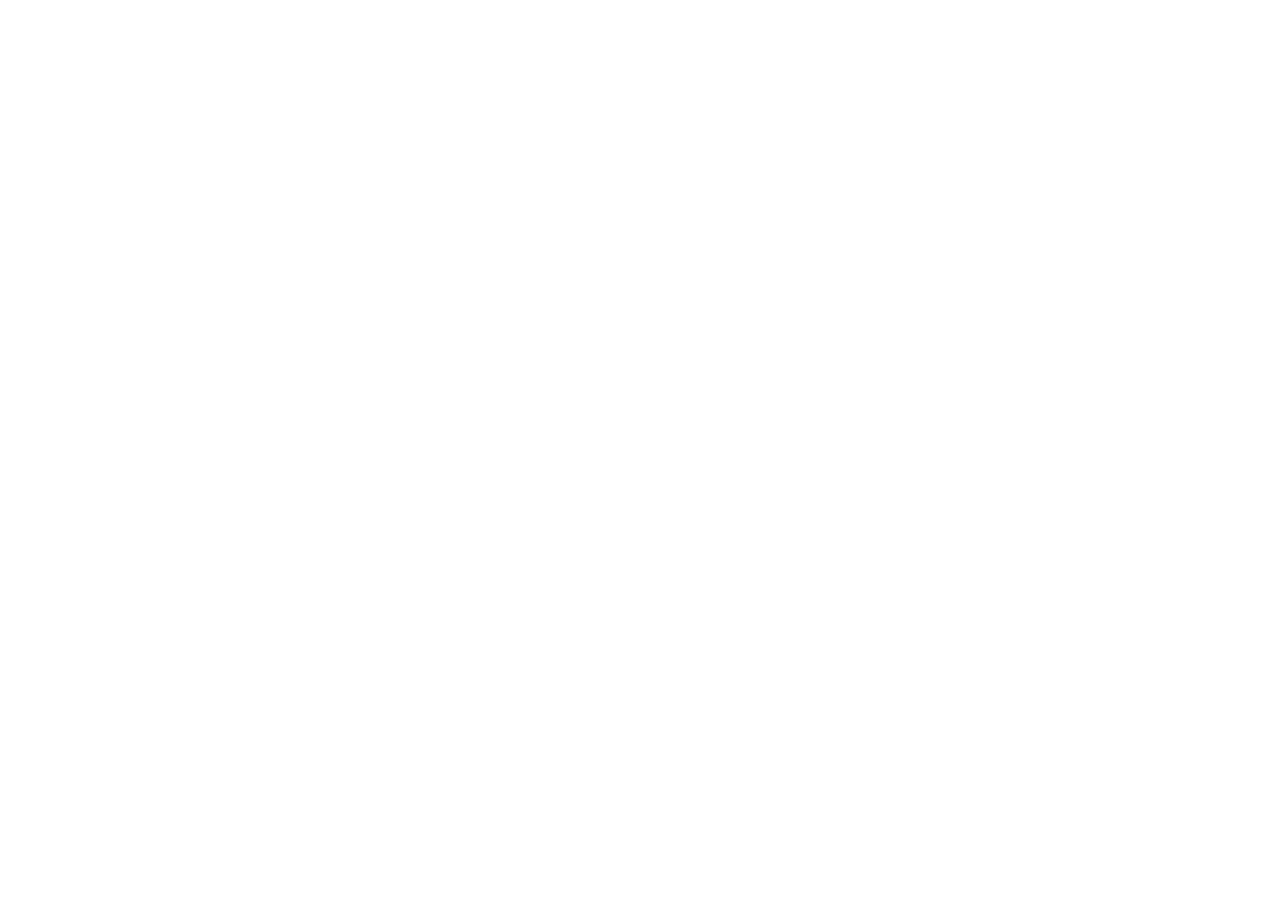
==== index.html @ 0663a37f "ECF-1 project create" ====
<!DOCTYPE html>
<html lang="en">
<head>
    <meta charset="UTF-8">
    <meta name="viewport" content="width=device-width, initial-scale=1.0">
    <title>Document</title>
</head>
<body>
    
</body>
</html>
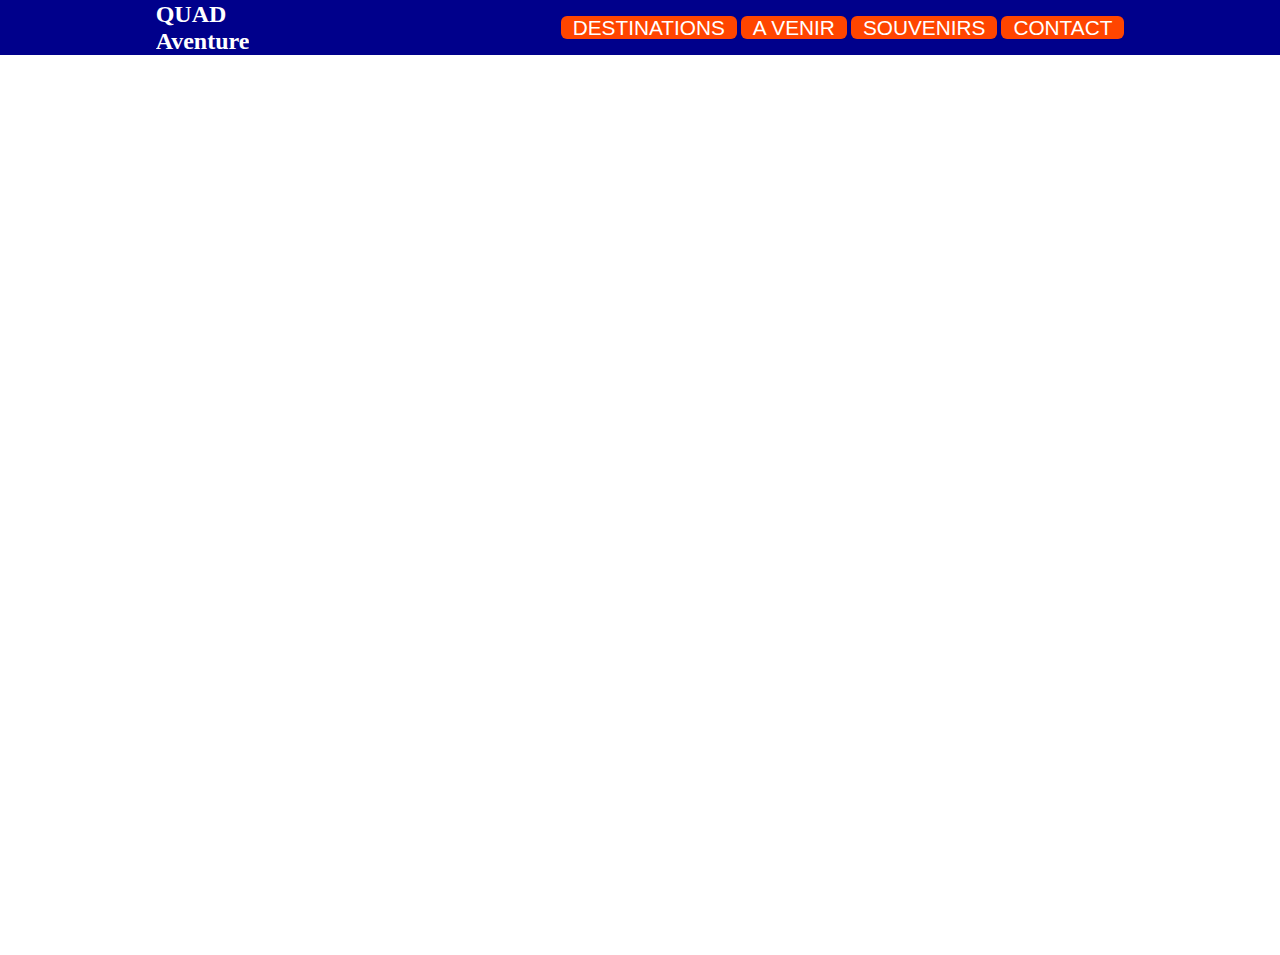
==== commit 965eff10: "First html, css, js pages, and photos and videos" ====
--- a/index.html
+++ b/index.html
@@ -1,11 +1,52 @@
 <!DOCTYPE html>
 <html lang="en">
+
 <head>
     <meta charset="UTF-8">
     <meta name="viewport" content="width=device-width, initial-scale=1.0">
     <title>Document</title>
+    <link rel="stylesheet" href="./asset/css/style.css">
 </head>
+
 <body>
-    
+    <header>
+        <nav>
+            <h1>QUAD<br>Aventure</h1>
+            <div class="btn">
+                <a href="#" class="activeDivDest">DESTINATIONS</a>
+                <a href="#">A VENIR</a>
+                <a href="#">SOUVENIRS</a>
+                <a href="#">CONTACT</a>
+            </div>
+            <img src="./asset/img/menu_burger_icon_white.webp" alt="menu Burger" class="menuBurger" id="menuBurger">
+        </nav>
+        <div class="btnBurger" id="btnBurger">
+            <a href="#" class="activeDivDest">DESTINATIONS</a>
+            <a href="#">A VENIR</a>
+            <a href="#">SOUVENIRS</a>
+            <a href="#">CONTACT</a>
+        </div>
+    </header>
+
+    <main>
+        <div class="bloc">
+            <video src="./asset/video/background-video.mp4" autoplay="autoplay" muted="" loop="infinite"></video>
+            
+            <div id="destinations" class="active">
+
+            </div>
+
+        </div>
+
+    </main>
+
+    <footer>
+
+    </footer>
+
+
+
+    <script src="./asset/js/main.js"></script>
 </body>
+
 </html>--- a/asset/css/style.css
+++ b/asset/css/style.css
@@ -0,0 +1,143 @@
+*{
+    margin: 0;
+    padding: 0;
+    overflow-x: hidden;  /* Permet de cacher la barre de défilement horizontale */
+}
+
+nav img{
+    width: 30px;                /* Taille de l'image-icone du menu "Burger" */
+    height: 25px;
+}
+
+nav{
+background-color: darkblue;
+display: flex;
+height: 55px;
+justify-content: space-around;
+align-items: center;
+}
+
+h1{
+    color: white;
+    font-size: 1.5rem;
+    cursor: pointer;
+}
+
+
+a{
+    text-decoration: none;
+    font-family: Arial, Helvetica, sans-serif;
+    transition: .5s;
+    /* line-height: 1.5rem; */
+}
+
+nav a , .btnBurger a{
+    color: white;
+    background-color: orangered;
+    border-radius: 6px;
+    font-size: 1.3rem;
+    padding: 0 12px;
+}
+
+/* Au survol de la souris sur les boutons, j'inverse les couleurs */
+a:hover{                        
+    background-color: white;
+    color: orangered;
+}
+
+#destinations a{
+    color: black;
+    font-weight: 900;
+    font-size: 1.0rem;
+}
+
+
+
+
+.menuBurger{
+    display: none;              /* Par défaut l'image-icone du menu "Burger" n'apparait pas */
+}
+
+.btnBurger{
+    display: none;              /* Par défaut les boutons du menu "Burger" n'apparaissent pas */
+    flex-direction: column;     /* Les boutons apparaitrons verticalement */
+    height: 100px;
+    justify-content: space-between;
+}
+
+/* En dessous de 680px : */
+@media(max-width: 680px){
+    .menuBurger{
+        display: block;         /* Affichage du menu "Burger" */
+        cursor: pointer;        /* Affichage souris style main pour indiquer que c'est cliquable */
+    }
+    .btn{
+        display: none;          /* On n'affiche plus les bouttons du menu horizontale */
+    }
+    .disparition{
+        display: flex;          /* Apparition du menu "Burger" (via la fonction interrupteur (toggle) en JS) */
+    }
+}
+
+/*______________________ MAIN _______________________________*/
+.bloc{
+    height: 100vh;
+    width: 100vh;
+    overflow: hidden;
+
+}
+
+.bloc video{
+    position: absolute;
+    min-width: 100%;
+    min-height: 100%;
+    top: 50%;
+    left: 50%;
+    z-index: -100;
+    transform: translate(-50%, -50%);
+    display: flex;
+    justify-content: center;
+
+}
+
+main{
+
+    overflow: hidden;
+    display: flex;
+    justify-content: center;
+    height: 100%;
+}
+
+#destinations{
+    display: none;
+    flex-direction: column;
+    align-items: center;
+    width: 200px;
+}
+
+#exclusif{
+    display: flex;
+    flex-direction: column;
+    align-items: center;
+    width: 400px;
+    font-size: large;
+    font-weight: 700;
+    color: darkblue;
+}
+
+
+/*_________________________________________________________________*/
+
+.background{ 
+    background-size: cover; /* S'assure que l'image couvre tout l'élément */ 
+    background-position: top; /* Place l'image en haut de la div */ 
+    background-repeat: no-repeat; /* Empêche la répétition de l'image */
+    width: 100%;
+    height: 100vh;    /* 100% de la hauteur de la vue */
+}
+
+#mars{
+    background-position: center; 
+}
+
+
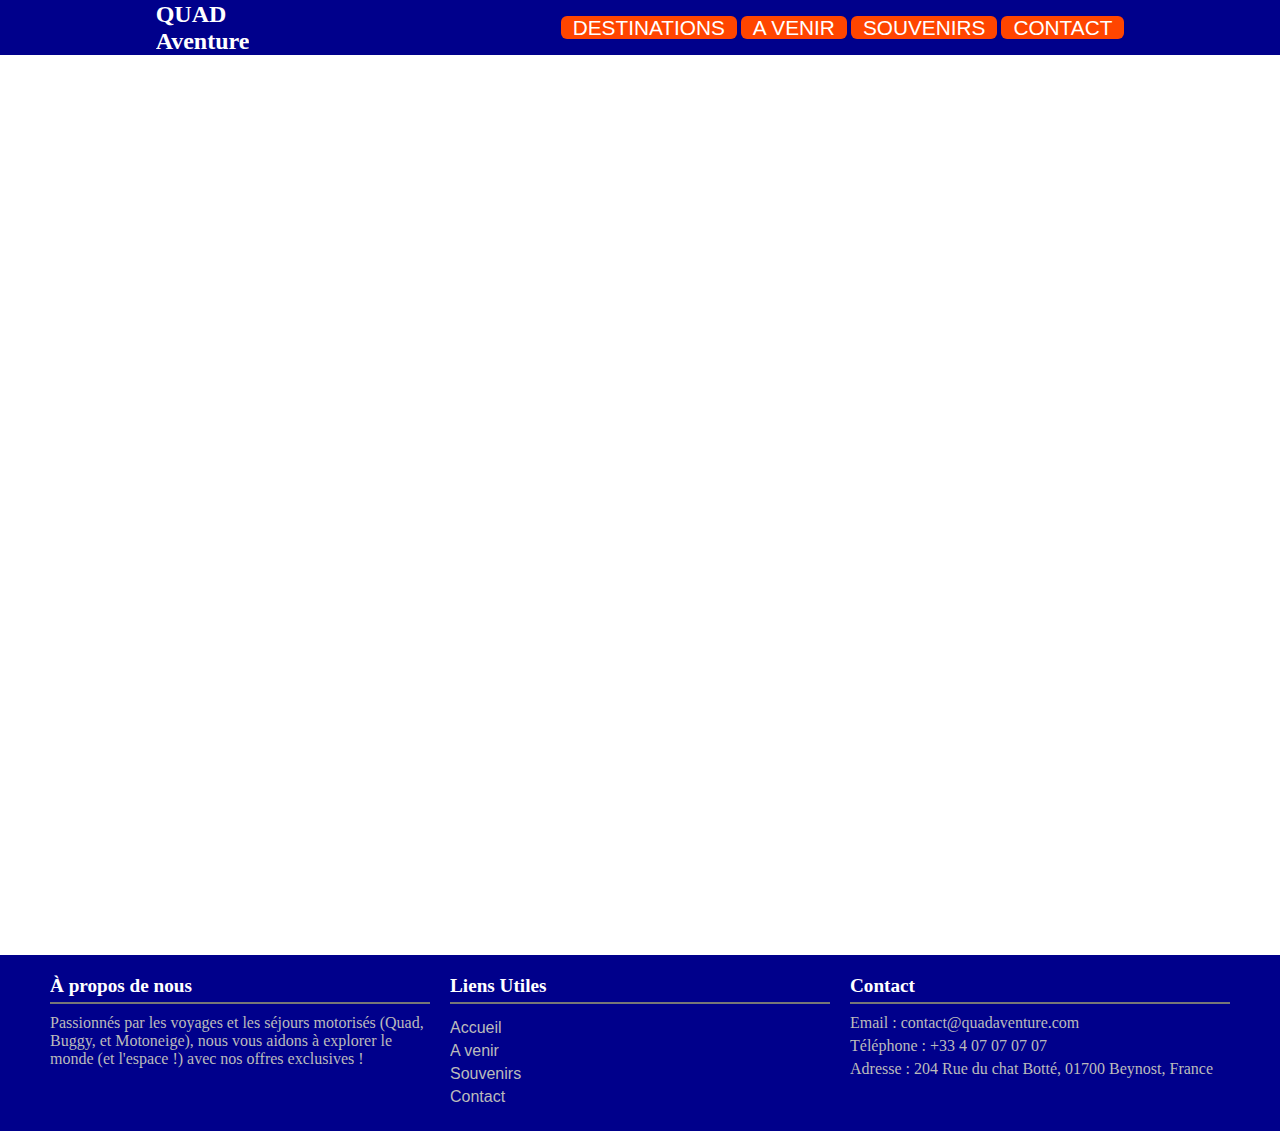
==== commit a1dbb719: "add photos and new page contact.html" ====
--- a/index.html
+++ b/index.html
@@ -14,17 +14,17 @@
             <h1>QUAD<br>Aventure</h1>
             <div class="btn">
                 <a href="#" class="activeDivDest">DESTINATIONS</a>
-                <a href="#">A VENIR</a>
-                <a href="#">SOUVENIRS</a>
-                <a href="#">CONTACT</a>
+                <a href="./mars.html">A VENIR</a>
+                <a href="./souvenirs.html">SOUVENIRS</a>
+                <a href="./contact.html">CONTACT</a>
             </div>
             <img src="./asset/img/menu_burger_icon_white.webp" alt="menu Burger" class="menuBurger" id="menuBurger">
         </nav>
         <div class="btnBurger" id="btnBurger">
             <a href="#" class="activeDivDest">DESTINATIONS</a>
-            <a href="#">A VENIR</a>
-            <a href="#">SOUVENIRS</a>
-            <a href="#">CONTACT</a>
+            <a href="./mars.html">A VENIR</a>
+            <a href="./souvenirs.html">SOUVENIRS</a>
+            <a href="./contact.html">CONTACT</a>
         </div>
     </header>
 
@@ -40,8 +40,32 @@
 
     </main>
 
-    <footer>
+    <footer class="footer">
+        <div class="container">
 
+            <div class="section">
+                <h2>À propos de nous</h2>
+                <p>Passionnés par les voyages et les séjours motorisés (Quad, Buggy, et Motoneige), nous vous aidons à explorer le monde (et l'espace !) avec nos offres exclusives !</p>
+            </div>
+
+            <div class="section">
+                <h2>Liens Utiles</h2>
+                <ul>
+                    <li><a href="./index.html">Accueil</a></li>
+                    <li><a href="./mars.html">A venir</a></li>
+                    <li><a href="./souvenirs.html">Souvenirs</a></li>
+                    <li><a href="./contact.html">Contact</a></li>
+                </ul>
+            </div>
+
+            <div class="section">
+                <h2>Contact</h2>
+                <p>Email : contact@quadaventure.com</p>
+                <p>Téléphone : +33 4 07 07 07 07</p>
+                <p>Adresse : 204 Rue du chat Botté, 01700 Beynost, France</p>
+            </div>
+
+        </div>
     </footer>
 
 
--- a/asset/css/style.css
+++ b/asset/css/style.css
@@ -104,6 +104,8 @@
 
     overflow: hidden;
     display: flex;
+    flex-direction: column;
+    align-items: center;
     justify-content: center;
     height: 100%;
 }
@@ -126,7 +128,7 @@
 }
 
 
-/*_________________________________________________________________*/
+/*_____Background Générique quelques soit la page html.___(cf. main.js)____*/
 
 .background{ 
     background-size: cover; /* S'assure que l'image couvre tout l'élément */ 
@@ -140,4 +142,176 @@
     background-position: center; 
 }
 
-
+/* Grille ____________________________________*/
+
+.canada-container, .bresil-container, .maroc-container, .tunisie-container{
+    display: grid;
+    gap: 20px;
+    padding: 20px;
+    background-color: white;
+    border-radius: 8px;
+    box-shadow: 0 0 10px rgba(0, 0, 0, 0.1);
+}
+
+.sejour-item{
+    background-color: #fff;
+    border: 1px solid #ddd;
+    border-radius: 8px;
+    overflow: hidden;
+    box-shadow: 0 0 10px rgba(0, 0, 0, 0.1);
+    text-align: center;
+}
+
+.sejour-item img{
+    width: 100%;
+    height: auto;
+}
+
+.sejour-item p{
+    padding: 10px;
+    margin: 0;
+}
+
+@media (min-width: 600px){
+    .canada-container, .maroc-container{
+        grid-template-columns: repeat(2, 1fr);
+    }
+    .bresil-container, .tunisie-container{
+        grid-template-columns: repeat(2, 1fr);
+    }
+}
+
+@media (min-width: 900px){
+    .canada-container, .maroc-container, .tunisie-container{
+        grid-template-columns: repeat(3, 1fr);
+    }
+}
+
+
+/* footer_________________________________*/
+
+
+
+.footer {
+    background-color: darkblue;
+    color: #fff;
+    padding: 20px 0;
+    font-size: 1rem;
+}
+
+.container {
+    display: flex;
+    justify-content: space-between;
+    max-width: 1200px;
+    margin: 0 auto;
+    padding: 0 20px;
+}
+
+.section {
+    flex: 1;
+    margin: 0 10px;
+}
+
+.section h2 {
+    font-size: 1.2rem;
+    margin-bottom: 10px;
+    border-bottom: 2px solid #777;
+    padding-bottom: 5px;
+}
+
+.section p, .section a {
+    margin: 5px 0;
+    color: #bbb;
+    text-decoration: none;
+}
+
+.section a:hover {
+    color: orangered;
+    text-decoration: underline;
+}
+
+.section ul {
+    list-style: none;
+    padding: 0;
+}
+
+.section ul li {
+    margin: 5px 0;
+}
+
+@media (max-width: 760px) {
+    .container {
+        flex-direction: column;
+        align-items: center;
+    }
+
+    .section {
+        margin: 10px 0;
+        text-align: center;
+    }
+}
+
+/*______ Formulaire _______________*/
+
+
+.formulaire{
+    font-family: sans-serif;
+    padding: 20px;
+    display: flex;
+    justify-content: center;
+    align-items: center;
+    min-height: 100vh;
+    background-color: #fff;
+    border-radius: 8px;
+    box-shadow: 0 0 10px rgba(0, 0, 0, 0.1);
+    max-width: 500px;
+    width: 100%;
+    box-sizing: border-box;
+}
+
+h3 {
+    text-align: center;
+    margin-bottom: 20px;
+}
+
+.form-label {
+    margin-bottom: 15px;
+}
+
+label {
+    display: block;
+    margin-bottom: 5px;
+}
+
+input, button {
+    width: 100%;
+    padding: 10px;
+    margin: 5px 0;
+    border: 1px solid #ccc;
+    border-radius: 5px;
+    box-sizing: border-box;
+}
+
+button {
+    background-color: darkblue;
+    color: white;
+    border: none;
+    cursor: pointer;
+}
+
+button:hover {
+    background-color: orangered;
+    color: darkblue;
+}
+
+/* @media (max-width: 600px) {
+    .form-container {
+        padding: 15px;
+    }
+
+    input, button {
+        padding: 8px;
+    }
+} */
+
+
